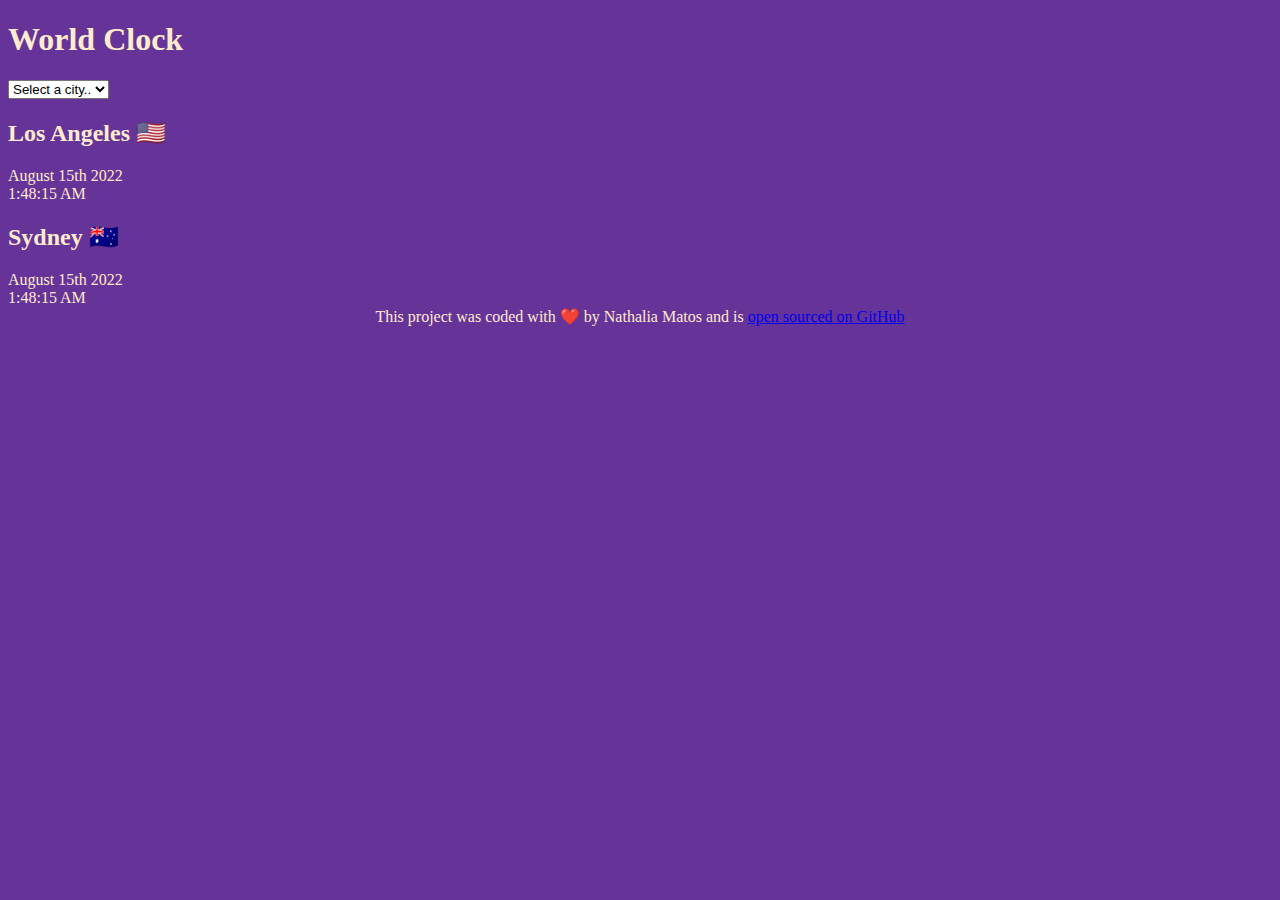
==== 2_index.html @ a9f83a39 "add project number 2" ====
<!DOCTYPE html>
<html lang="en">
  <head>
    <meta charset="UTF-8" />
    <meta http-equiv="X-UA-Compatible" content="IE=edge" />
    <meta name="viewport" content="width=device-width, initial-scale=1.0" />
    <link rel="stylesheet" href="css/style.css" />
    <title>World Clock - Nathalia Matos</title>
  </head>
  <body>
    <div class="container">
      <h1>World Clock</h1>

      <select>
        <option value="">Select a city..</option>
        <option value="">London</option>
        <option value="">New York</option>
        <option value="">Auckland</option>
      </select>

      <div class="city">
        <h2>Los Angeles 🇺🇸</h2>
        <div class="date">August 15th 2022</div>
        <div class="time">1:48:15 AM</div>
      </div>
      <div class="city">
        <h2>Sydney 🇦🇺</h2>
        <div class="date">August 15th 2022</div>
        <div class="time">1:48:15 AM</div>
      </div>
    </div>
    <footer>
      This project was coded with ❤️ by Nathalia Matos and is
      <a href="https://github.com/Nathalia1987/WorldClockProject_Setup" target="_blank">
        open sourced on GitHub</a
      >
    </footer>
    <script src="JS/2_index.js"></script>
  </body>
</html>
---- css/style.css ----
body {
  background: rebeccapurple;
  color: blanchedalmond;
}
footer {
  text-align: center;
}
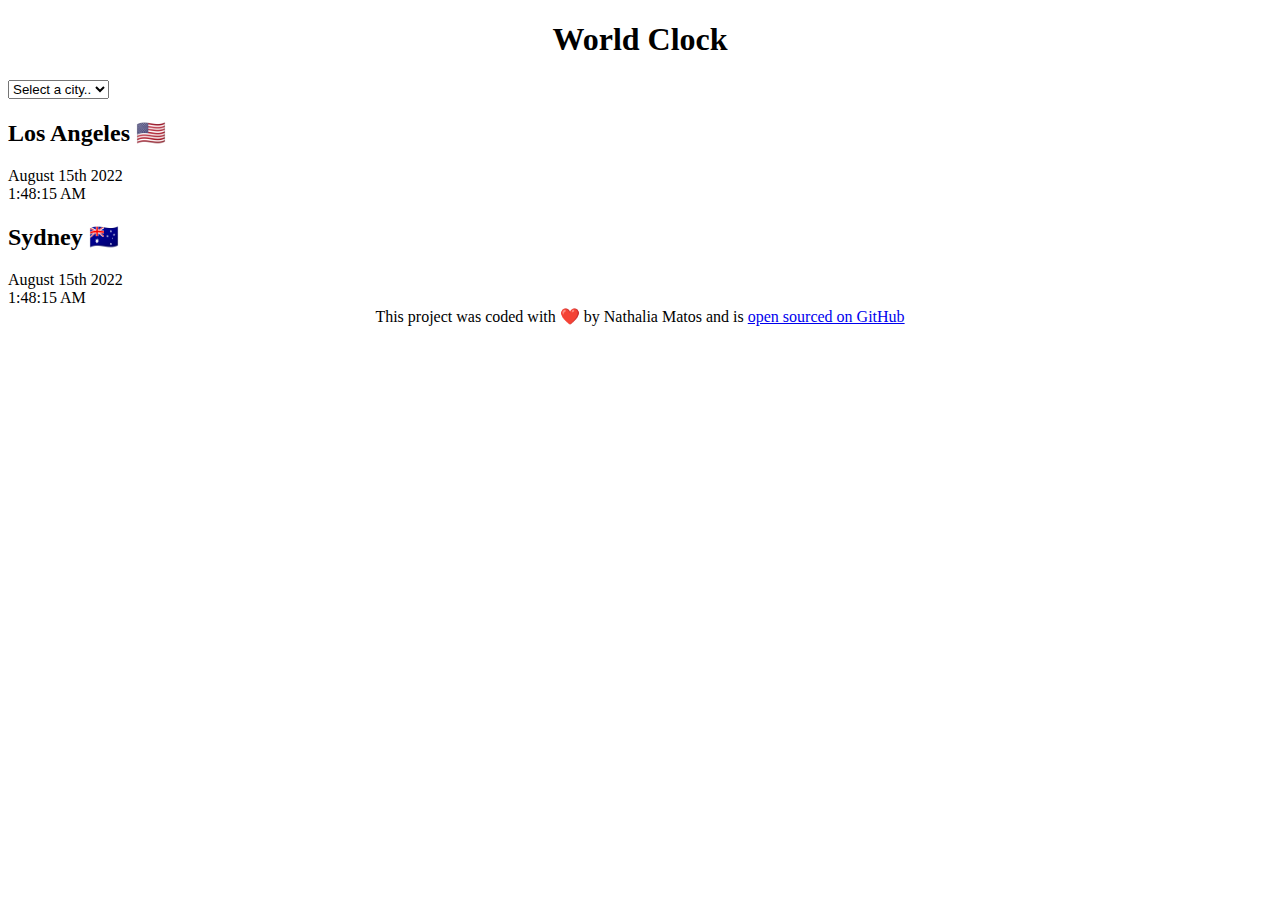
==== commit 14575773: "Update 2_index.html" ====
--- a/2_index.html
+++ b/2_index.html
@@ -4,7 +4,7 @@
     <meta charset="UTF-8" />
     <meta http-equiv="X-UA-Compatible" content="IE=edge" />
     <meta name="viewport" content="width=device-width, initial-scale=1.0" />
-    <link rel="stylesheet" href="css/style.css" />
+    <link rel="stylesheet" href="css/2_style.css" />
     <title>World Clock - Nathalia Matos</title>
   </head>
   <body>
--- a/css/2_style.css
+++ b/css/2_style.css
@@ -0,0 +1,7 @@
+h1 {
+  text-align: center;
+}
+
+footer {
+  text-align: center;
+}